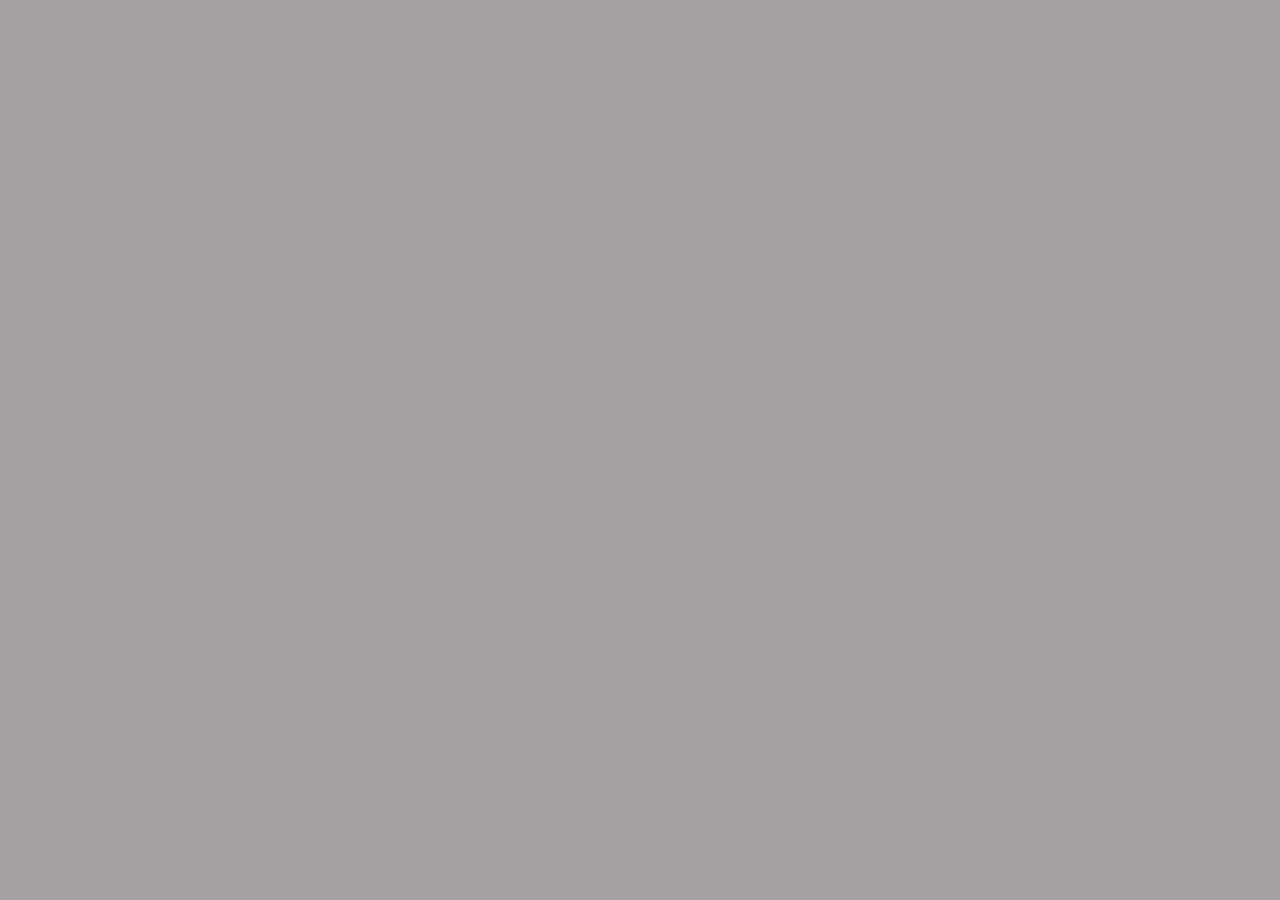
==== doctora.html @ 5657d281 "CSS base de seccion intro" ====
<!DOCTYPE html>
    <html lang="es">
        <head>
            <meta charset="UTF-8">
            <meta name="viewport" content="width=device-width, initial-scale=1.0">
            <title>Ozonoterapia | Dra. Estela</title>
            <meta name="Doctora" content="Informacion detallada de la Doctora.">
            <link rel="stylesheet" href="stylesheet.css">
        </head>
    <body>

    </body>
</html>
---- stylesheet.css ----
/* General */
* {
    margin: 20pxpx;
    padding: 10px;
    box-sizing: border-box;
    color: rgb(40, 45, 49);
}

body {
    font-family: sans-serif;
    background-color: #a5a1a1;
}

button {
    color: white;
    background-color: transparent;
    font-size: 18px;
    border-radius: 7px;
    border: red 2px solid;
    padding: 10px 30px;
}

button:hover {
    border: white 2px solid;
}

h1 {
    margin-bottom: 20px;
}

h2 {
    margin-bottom: 15px;
    color: red;
}

h3 {
    margin-bottom: 10px;
}

img {
    border-radius: 30px;
}

/* Navbar */

.navbar {
    height: 75px;
    display: flex;
    align-items: center;
    justify-content: center;
    position: sticky;
    top: 0;
    background-color: rgb(252, 252, 252);
    z-index: 10;
}

.navbar ul {
    list-style: none;
    display: flex;
    gap: 20px;
}

.navbar p {
    margin-right: 35px;
}

/* LANDING PAGE */

/* Introduccion */

.intro {
    background-image: linear-gradient(to bottom right, azure, azure, azure, rgb(184, 228, 255));
    display: flex;
    flex-basis: 1;
    justify-content: center;
    align-items: center;
}

.fotos-intro {
    display: flex;
    justify-content: center;
    align-items: center;
}

.imagen-intro {
    width: 65%;
    height: 65%;
    margin: auto;
}

.texto-intro {
    justify-content:
}

/* Que es? Nombre ozono */

.ozono{
    background-image: linear-gradient(to bottom left, rgb(184,228,255), azure, azure, azure);
}
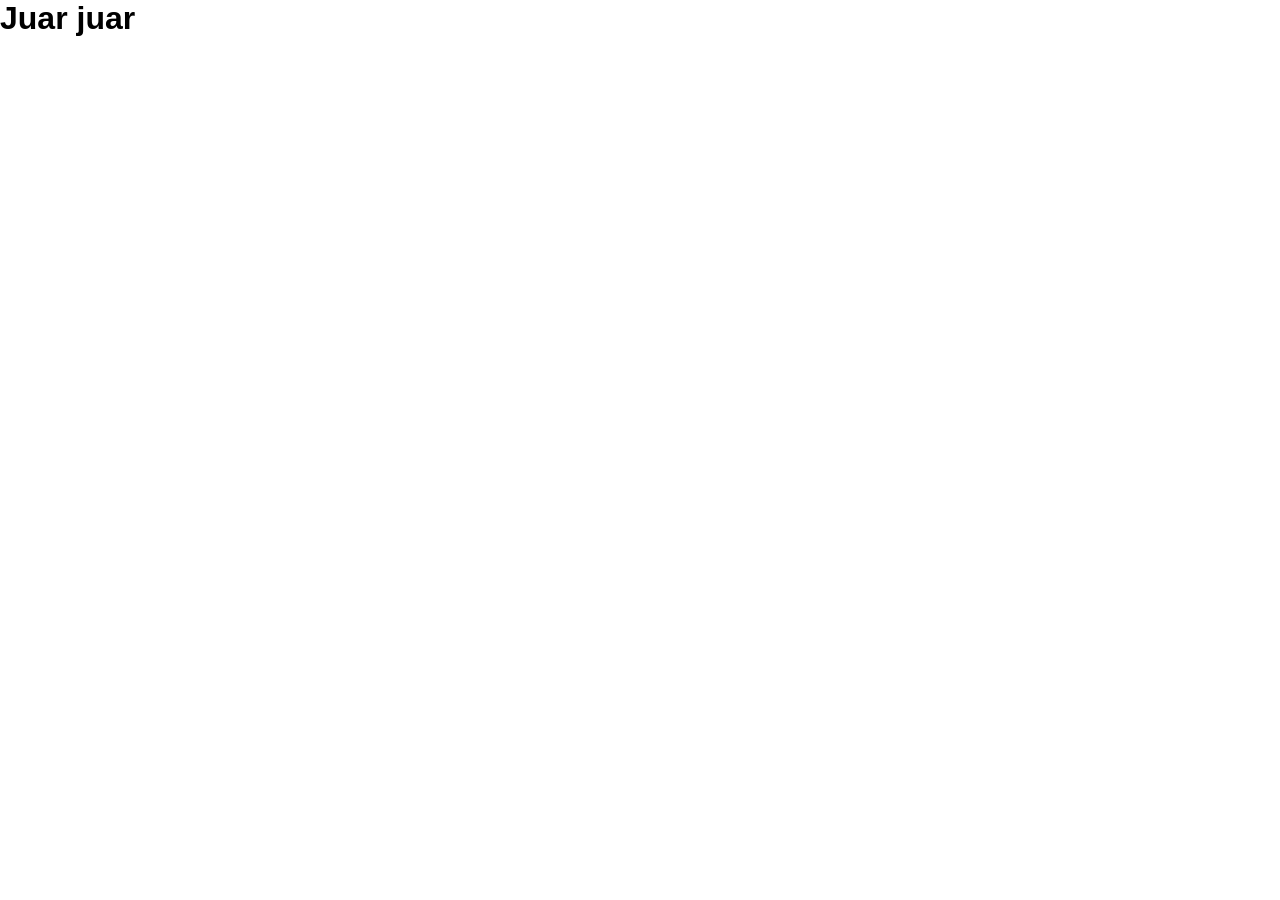
==== commit cf1d0351: "Adiciones menores a CSS" ====
--- a/doctora.html
+++ b/doctora.html
@@ -8,6 +8,6 @@
             <link rel="stylesheet" href="stylesheet.css">
         </head>
     <body>
-
+        <h1>Juar juar</h1>
     </body>
 </html>
--- a/stylesheet.css
+++ b/stylesheet.css
@@ -1,14 +1,12 @@
 /* General */
+
 * {
-    margin: 20pxpx;
-    padding: 10px;
     box-sizing: border-box;
-    color: rgb(40, 45, 49);
+    margin: 0;
 }
 
 body {
     font-family: sans-serif;
-    background-color: #a5a1a1;
 }
 
 button {
@@ -41,16 +39,30 @@
     border-radius: 30px;
 }
 
+li {
+    color: white;
+    text-decoration: none;
+}
+
+p {
+    margin: 10px;
+    color: black;
+}
+
+a {
+    text-decoration: none;
+}
+
 /* Navbar */
 
 .navbar {
-    height: 75px;
+    height: 50px;
     display: flex;
     align-items: center;
     justify-content: center;
     position: sticky;
     top: 0;
-    background-color: rgb(252, 252, 252);
+    background-image: linear-gradient(to top, azure, rgb(184, 228, 255));
     z-index: 10;
 }
 
@@ -64,11 +76,21 @@
     margin-right: 35px;
 }
 
+.navbar li {
+    list-style: none;
+}
+
+.navbar a {
+    text-justify: center;
+}
+
 /* LANDING PAGE */
 
 /* Introduccion */
 
 .intro {
+    padding: 10px;
+    width: 100%;
     background-image: linear-gradient(to bottom right, azure, azure, azure, rgb(184, 228, 255));
     display: flex;
     flex-basis: 1;
@@ -89,11 +111,278 @@
 }
 
 .texto-intro {
-    justify-content:
+    text-align: justify;
+    margin-right: 50px;
 }
 
 /* Que es? Nombre ozono */
 
-.ozono{
+.ozono {
+    padding: 10px;
     background-image: linear-gradient(to bottom left, rgb(184,228,255), azure, azure, azure);
-}+    display: flex;
+    flex-basis: 1;
+    justify-content: center;
+    align-items: center;
+}
+
+.texto-ozono h1 {
+    margin-top: 100px;
+}
+
+.fotos-ozono {
+    width: 50%;
+    display: flex;
+    justify-content: center;
+    align-items: center;
+}
+
+.imagen-ozono {
+    width: 65%;
+    height: 65%;
+    margin: auto;
+}
+
+.texto-ozono {
+    width: 50%;
+    text-align: justify;
+    margin-left: 50px;
+}
+
+.texto-ozono p {
+    margin-bottom: 50px;
+}
+
+/* Aplicaciones */
+
+.aplicaciones {
+    padding: 10px;
+    background-image: linear-gradient(to bottom right, azure, azure, azure, rgb(184, 228, 255));
+}
+
+.aplicaciones h1 {
+    margin-top: 40px;
+}
+
+.intro-aplicaciones {
+    text-align: center;
+}
+
+.aplicaciones-aplicaciones {
+    margin: 20px;
+    display: flex;
+    flex-direction: row;
+    gap: 20px;
+    transition: 0.3s ease;
+}
+
+.aplicacion {
+    flex: 1;
+    transition: flex 0.3s ease;
+    overflow: hidden;
+    position: relative;
+    height: 400px;
+}
+
+.aplicacion img {
+    cursor: pointer;
+    top: 0;
+    left: 0;
+    width: 100%;
+    height: 100%;
+    object-fit: cover;
+    filter: brightness(0.5);
+}
+
+.aplicacion h4 {
+    position: absolute;
+    align-self: center;
+    left: 50%;
+    transform: translateX(-50%);
+    color: white;
+    font-size: 16px;
+    text-align: center;
+    width: 100%;
+    z-index: 1;
+}
+
+.aplicacion p {
+    display: none;
+    position: absolute;
+    bottom: 20px;
+    padding: 0 20px;
+    color: white;
+}
+
+.aplicacion.activa p {
+    display: block;
+    flex: 3;
+    bottom: 40%;
+    text-align: center;
+    left: 0;
+    right: 0;
+}
+
+.aplicacion.activa h4 {
+    top: 20%;
+    transform: translateX(-50%);
+}
+
+.aplicacion.activa img {
+    filter: brightness(0.15);
+}
+
+.aplicacion.inactiva {
+    flex: 0.1;
+}
+
+.aplicacion.inactiva h4 {
+    writing-mode: vertical-rl;
+    align-self: center;
+    justify-self: center;
+    width: auto;
+}
+
+.advertencia-aplicaciones {
+    text-align: center;
+}
+
+/* Testimonios */
+
+.testimonios {
+    padding: 10px;
+    background-image: linear-gradient(to bottom left, rgb(184,228,255), azure, azure, azure);
+}
+
+.testimonios h1 {
+    justify-self: center;
+    margin-top: 40px;
+}
+
+.testimonios h2 {
+    color: white;
+    margin-left: 50px;
+}
+
+.testimonios h3{
+    margin-top: 20px;
+    color: white;
+    margin-left: 50px;
+    margin-right: 50px;
+    text-align: justify;
+}
+
+.testimonios-cards {
+    display: grid;
+    margin: 20px;
+    grid-template-columns: 1fr 1fr;
+}
+
+.testimonio {
+    background-color: rgb(90, 163, 219);
+    border-radius: 30px;
+    margin: 20px;
+    gap: 30px;
+}
+
+.testimonio1 {
+    background-color: rgb(112, 158, 195);
+    border-radius: 30px;
+    margin: 20px;
+    gap: 30px;
+}
+
+
+/* Certificados */
+
+.certificados {
+    padding: 10px;
+    background-image: linear-gradient(to bottom right, azure, azure, azure, rgb(184, 228, 255));
+}
+
+.certificados h1 {
+    text-align: center;
+    margin-top: 40px;
+}
+
+.certificados p {
+    margin-bottom: 50px;
+}
+
+/* Metodos */
+
+.metodos {
+    padding: 10px;
+    background-image: url(img/seguridad.jpg);
+}
+
+.metodos h1 {
+    color: white;
+    text-align: center;
+    margin-top: 40px;
+}
+
+.metodos1 {
+    margin-left: 50px;
+    margin-right: 50px;
+    align-self: center;
+    display: grid;
+    grid-template-columns: 1fr 1fr 1fr 1fr;
+    gap: 20px;
+    margin-top: 20px;
+    margin-bottom: 20px;
+    place-items: center;
+}
+
+.metodos2 {
+    margin-left: 200px;
+    margin-right: 200px;
+    display: grid;
+    grid-template-columns: 1fr 1fr 1fr;
+    gap: 20px;
+    margin-top: 20px;
+    margin-bottom: 20px;
+    place-items: center;
+}
+
+.metodo {
+    width: 200px;
+    height: 300px;
+    border-radius: 30px;
+    justify-content: center;
+    text-align: center;
+    align-self: center;
+}
+
+.metodo img {
+    margin-top: 20px;
+    margin-bottom: 20px;
+    width: 180px;
+    height: 180px;
+}
+
+.metodo h3 {
+    text-align: center;
+    color: white;
+}
+
+/* Seguridad */
+
+.seguridad {
+    padding: 10px;
+    background-image: linear-gradient(to bottom right, azure, azure, azure, rgb(184, 228, 255));
+}
+
+.seguridad h1 {
+    text-align: center;
+    margin-top: 40px;
+}
+
+.seguridad p {
+    margin-left: 250px;
+    margin-right: 250px;
+}
+
+/* PAGINA DOCTORA */
+
+/* PAGINA CIENCIA */
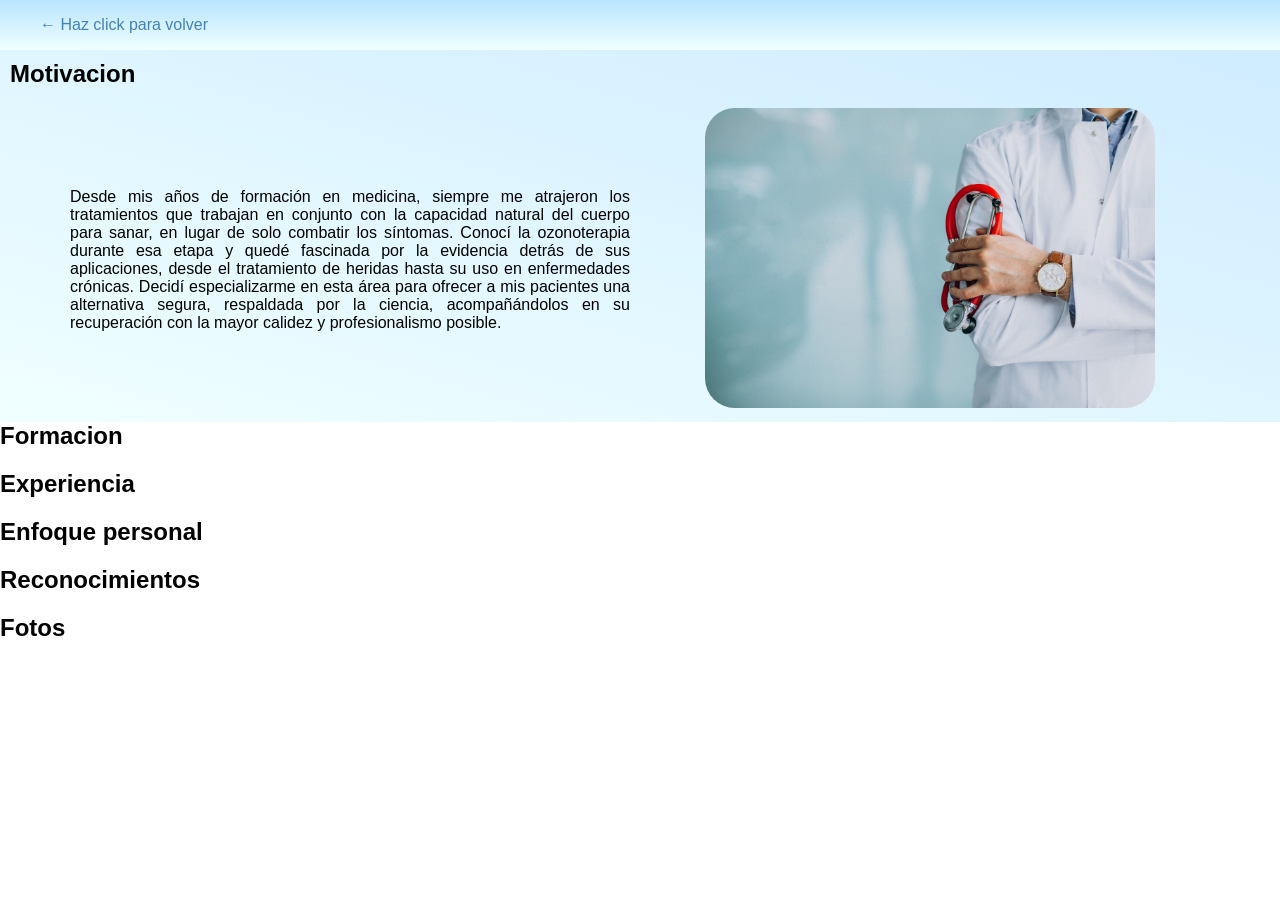
==== commit e8b2e8cd: "Comienzo de pagina Doctora Textos sacados de internet como placeholder hasta que se envie el texto o" ====
--- a/doctora.html
+++ b/doctora.html
@@ -8,6 +8,49 @@
             <link rel="stylesheet" href="stylesheet.css">
         </head>
     <body>
-        <h1>Juar juar</h1>
+
+        <nav class="navbar-doc" id="navbar-doc">
+            <ul>
+                <li><a href="index.html">← Haz click para volver</a></li>
+            </ul>
+        </nav>
+
+        <section class="motivacion" id="motivacion">
+            <h1>Motivacion</h1>
+            <div class="contenido-motiv" id="contenido-motiv">
+                <div class="texto-motiv" id="texto-motiv">
+                    <p>Desde mis años de formación en medicina, siempre me atrajeron los tratamientos que trabajan en 
+                        conjunto con la capacidad natural del cuerpo para sanar, en lugar de solo combatir los síntomas. 
+                        Conocí la ozonoterapia durante esa etapa y quedé fascinada por la evidencia detrás de sus aplicaciones, 
+                        desde el tratamiento de heridas hasta su uso en enfermedades crónicas. Decidí especializarme en esta área 
+                        para ofrecer a mis pacientes una alternativa segura, respaldada por la ciencia, acompañándolos en su 
+                        recuperación con la mayor calidez y profesionalismo posible.</p>
+                </div>
+
+                <div class="fotos-motiv" id="fotos-motiv">
+                    <img src="img/doctor.jpg" alt="Estela Rosales">
+                </div>
+            </div>
+        </section>
+
+        <section class="formacion" id="formacion">
+            <h1>Formacion</h1>
+        </section>
+
+        <section class="experiencia" id="experiencia">
+            <h1>Experiencia</h1>
+        </section>
+
+        <section class="persona" id="persona">
+            <h1>Enfoque personal</h1>
+        </section>
+
+        <section class="reconocimientos" id="reconocimientos">
+            <h1>Reconocimientos</h1>
+        </section>
+
+        <section class="foto" id="foto">
+            <h1>Fotos</h1>
+        </section>
     </body>
 </html>
--- a/stylesheet.css
+++ b/stylesheet.css
@@ -82,6 +82,7 @@
 
 .navbar a {
     text-justify: center;
+    color: steelblue;
 }
 
 /* LANDING PAGE */
@@ -385,4 +386,85 @@
 
 /* PAGINA DOCTORA */
 
+/* Navbar */
+
+.navbar-doc {
+    height: 50px;
+    display: flex;
+    align-items: center;
+    justify-content: left;
+    position: sticky;
+    top: 0;
+    background-image: linear-gradient(to top, azure, rgb(184, 228, 255));
+    z-index: 10;
+}
+
+.navbar-doc ul {
+    list-style: none;
+    display: flex;
+    gap: 20px;
+}
+
+.navbar-doc p {
+    margin-right: 35px;
+}
+
+.navbar-doc li {
+    list-style: none;
+}
+
+.navbar-doc a {
+    color: steelblue;
+}
+
+/* Motivacion */
+
+.motivacion {
+    background-image: linear-gradient(to top right, azure, rgb(207, 236, 255));
+    padding: 10px;
+}
+
+.contenido-motiv {
+    display: flex;
+    margin-left: 50px;
+    margin-right: 50px;
+    place-content: center;
+}
+
+.texto-motiv {
+    width: 50%;
+    align-content: center;
+}
+
+.fotos-motiv {
+    width: 50%;
+    text-align: center;
+}
+
+.motivacion img {
+    height: 300px;
+}
+
+.motivacion p {
+    text-align: justify;
+}
+
+/* Formacion */
+
+
+
+/* Experiencia */
+
+
+
+/* Enfoque personal */
+
+
+
+/* Reconocimiento */
+
+
+
+/* Foto personal */
+
 /* PAGINA CIENCIA */
